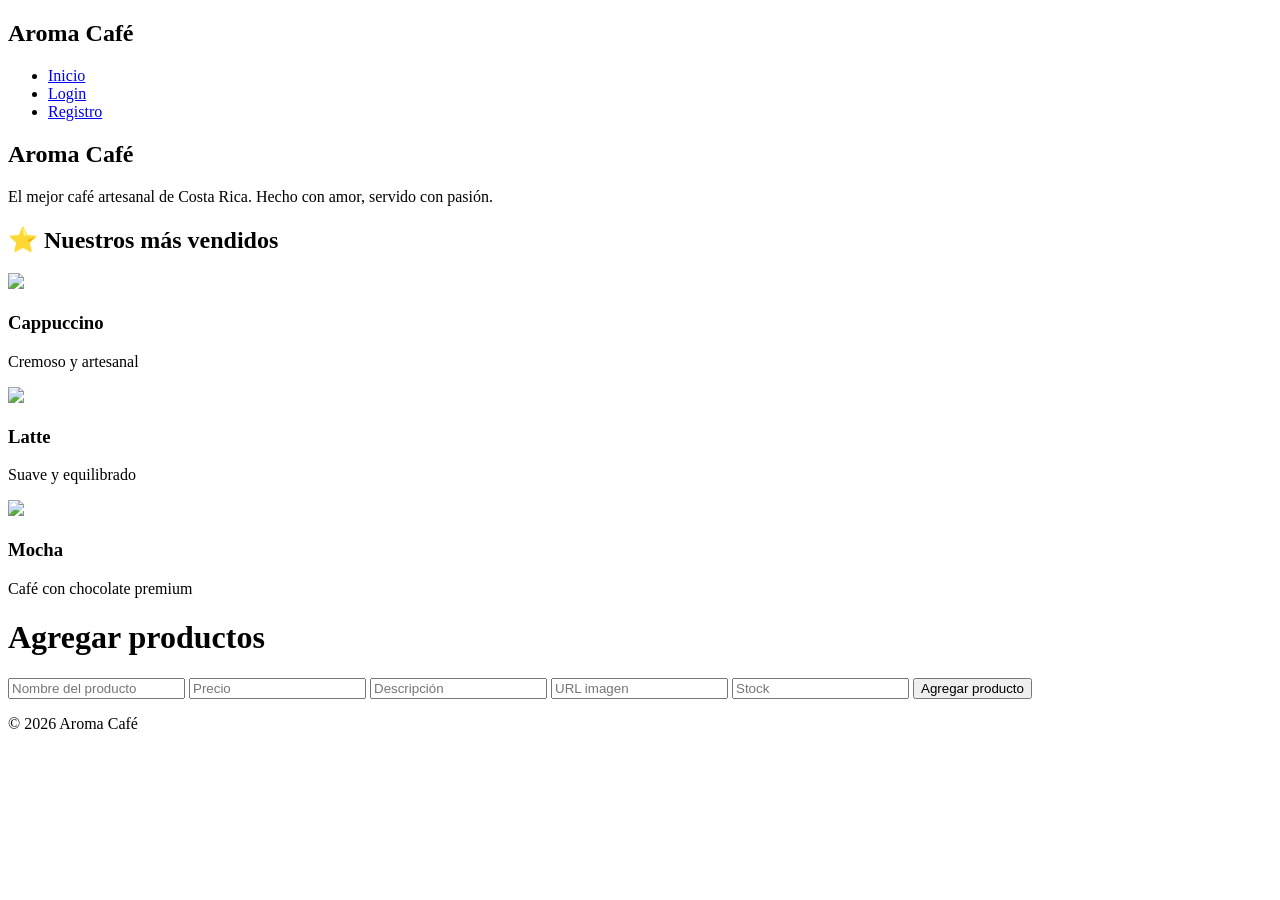
==== frontend/index.html @ 0b5ae5e1 "Add files via upload" ====
<!DOCTYPE html>
<html lang="es">
<head>
    <meta charset="UTF-8">
    <meta name="viewport" content="width=device-width, initial-scale=1.0">
    <link rel="preconnect" href="https://fonts.googleapis.com">

<link rel="preconnect" href="https://fonts.gstatic.com" crossorigin>

<link href="https://fonts.googleapis.com/css2?family=Poppins:wght@300;400;500;600;700&display=swap" rel="stylesheet">
    <title>Aroma Café</title>

    <link rel="stylesheet" href="/css/styles.css">
</head>
<body>
   <nav class="navbar">

    <h2>Aroma Café </h2>

    <ul>
    <li>
        <a href="/index.html">Inicio</a>
    </li>

    <!-- 🔥 OPCIONES SI NO LOGUEADO -->
    <li id="login-link">
        <a href="/pages/login.html">Login</a>
    </li>

    <li id="register-link">
        <a href="/pages/register.html">Registro</a>
    </li>

    <!-- 🔥 LOGOUT (OCULTO POR DEFECTO) -->
    <li id="logout-link" style="display:none;">
        <a href="#" onclick="logout()">Cerrar sesión</a>
    </li>
</ul>

</nav>

<section class="hero">

    <div class="hero-overlay">

        <div class="hero-content">

            <h1 id="Aromatext">Aroma Café</h1>

            <p>
                El mejor café artesanal de Costa Rica.
                Hecho con amor, servido con pasión.
            </p>

           

        </div>

    </div>
</section>
<section class="featured">

    <h2>⭐ Nuestros más vendidos</h2>

    <div class="featured-container">

        <div class="featured-card">
            <img src="https://images.unsplash.com/photo-1509042239860-f550ce710b93">
            <h3>Cappuccino</h3>
            <p>Cremoso y artesanal</p>
        </div>

        <div class="featured-card">
            <img src="https://images.unsplash.com/photo-1511920170033-f8396924c348">
            <h3>Latte</h3>
            <p>Suave y equilibrado</p>
        </div>

        <div class="featured-card">
            <img src="https://images.unsplash.com/photo-1521302080334-4bebac2763a6">
        
            <h3>Mocha</h3>
            <p>Café con chocolate premium</p>
        </div>

    </div>

</section>
  

    <form id="productForm">
  <h1>Agregar productos</h1>
        <input type="text" id="name" placeholder="Nombre del producto" required>

        <input type="number" id="price" placeholder="Precio" required>

        <input type="text" id="description" placeholder="Descripción">

        <input type="text" id="image" placeholder="URL imagen">

        <input type="number" id="stock" placeholder="Stock">

        <button type="submit">
            Agregar producto
        </button>

    </form>


    <div id="products"></div>

   <footer class="footer">

    <p>
        © 2026 Aroma Café 
    </p>

</footer>

    <script src="/js/components.js"></script>
    <script src="/js/app.js"></script>

</body>
</html>
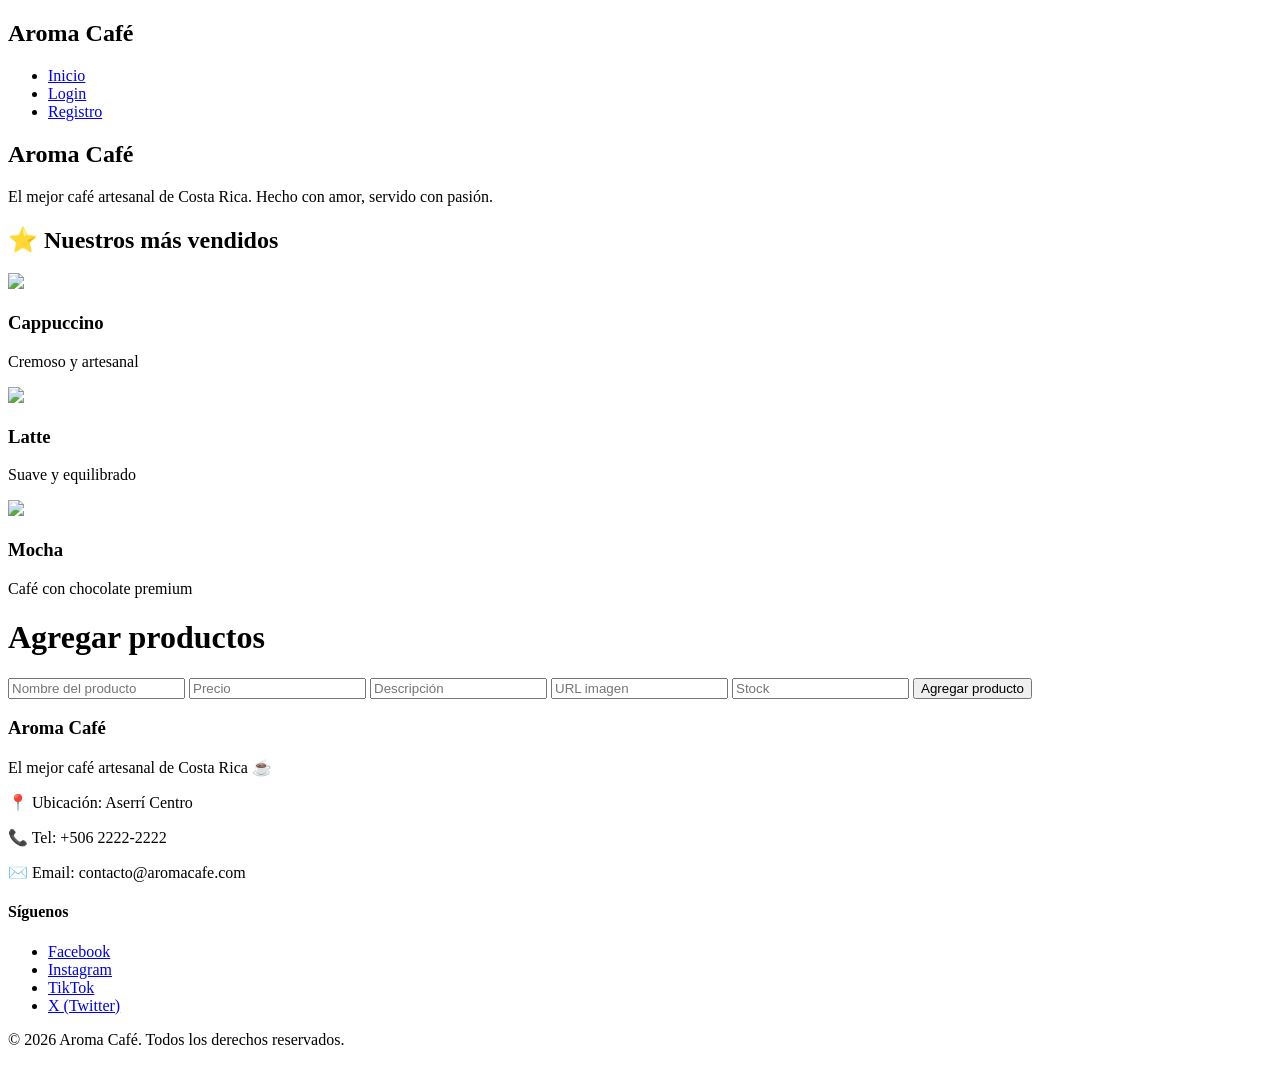
==== commit bad34272: "Update index.html" ====
--- a/frontend/index.html
+++ b/frontend/index.html
@@ -108,12 +108,36 @@
 
 
     <div id="products"></div>
+<footer class="footer">
 
-   <footer class="footer">
+    <div class="footer-container">
 
-    <p>
-        © 2026 Aroma Café 
-    </p>
+        <div class="footer-brand">
+            <h3>Aroma Café</h3>
+            <p>El mejor café artesanal de Costa Rica ☕</p>
+        </div>
+
+        <div class="footer-info">
+            <p>📍 Ubicación: Aserrí Centro</p>
+            <p>📞 Tel: +506 2222-2222</p>
+            <p>✉️ Email: contacto@aromacafe.com</p>
+        </div>
+
+        <div class="footer-social">
+            <h4>Síguenos</h4>
+            <ul>
+                <li><a href="#">Facebook</a></li>
+                <li><a href="#">Instagram</a></li>
+                <li><a href="#">TikTok</a></li>
+                <li><a href="#">X (Twitter)</a></li>
+            </ul>
+        </div>
+
+    </div>
+
+    <div class="footer-bottom">
+        <p>© 2026 Aroma Café. Todos los derechos reservados.</p>
+    </div>
 
 </footer>
 
@@ -121,4 +145,4 @@
     <script src="/js/app.js"></script>
 
 </body>
-</html>+</html>
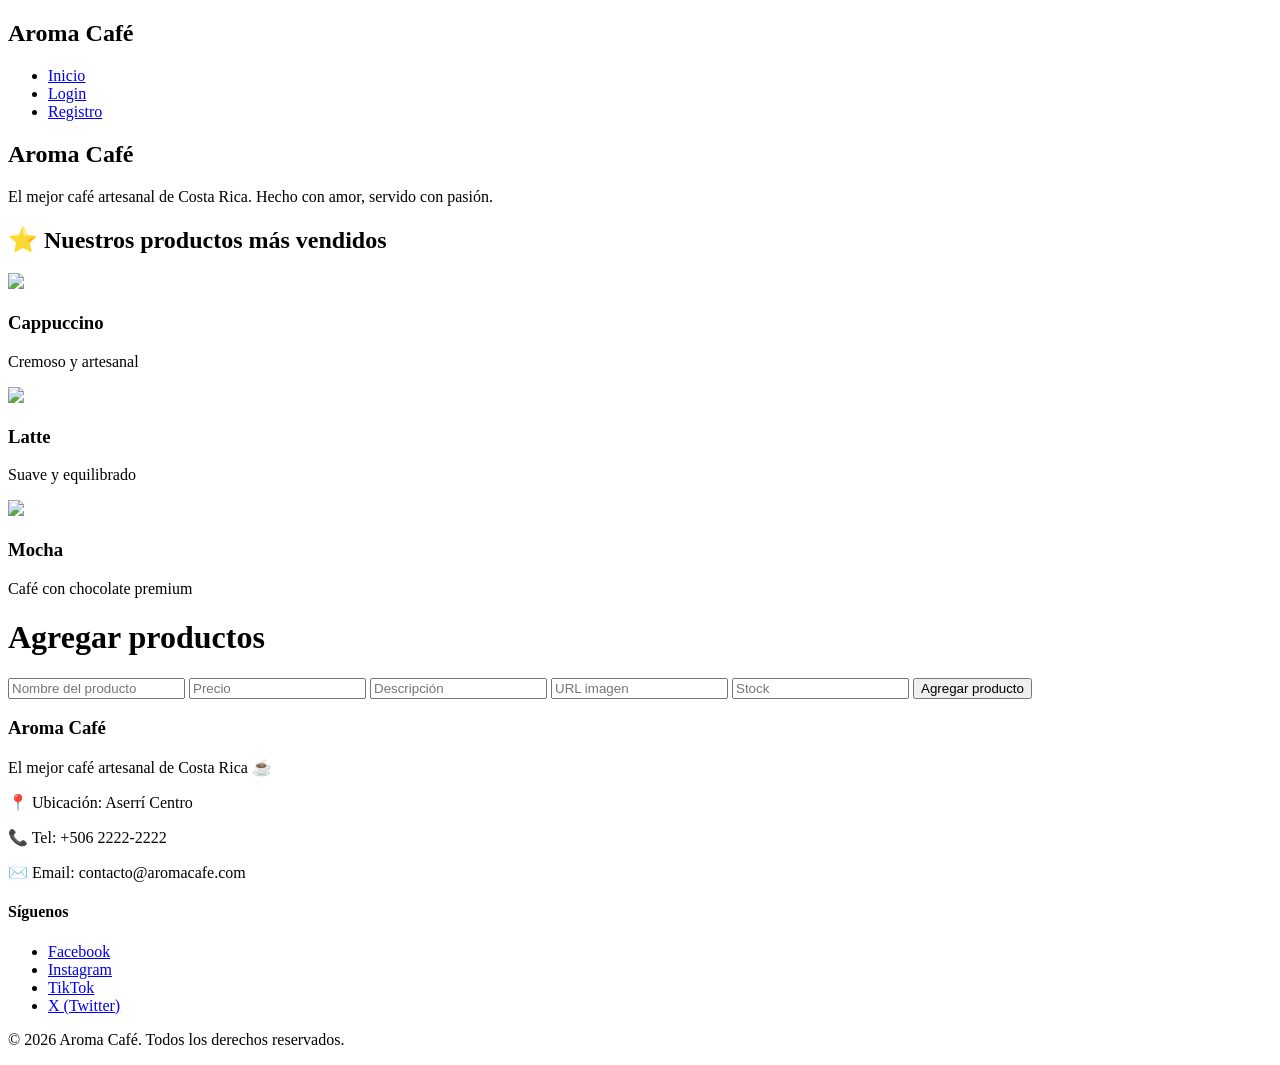
==== commit ba2c78db: "Update index.html" ====
--- a/frontend/index.html
+++ b/frontend/index.html
@@ -60,7 +60,7 @@
 </section>
 <section class="featured">
 
-    <h2>⭐ Nuestros más vendidos</h2>
+    <h2>⭐ Nuestros productos más vendidos</h2>
 
     <div class="featured-container">
 
